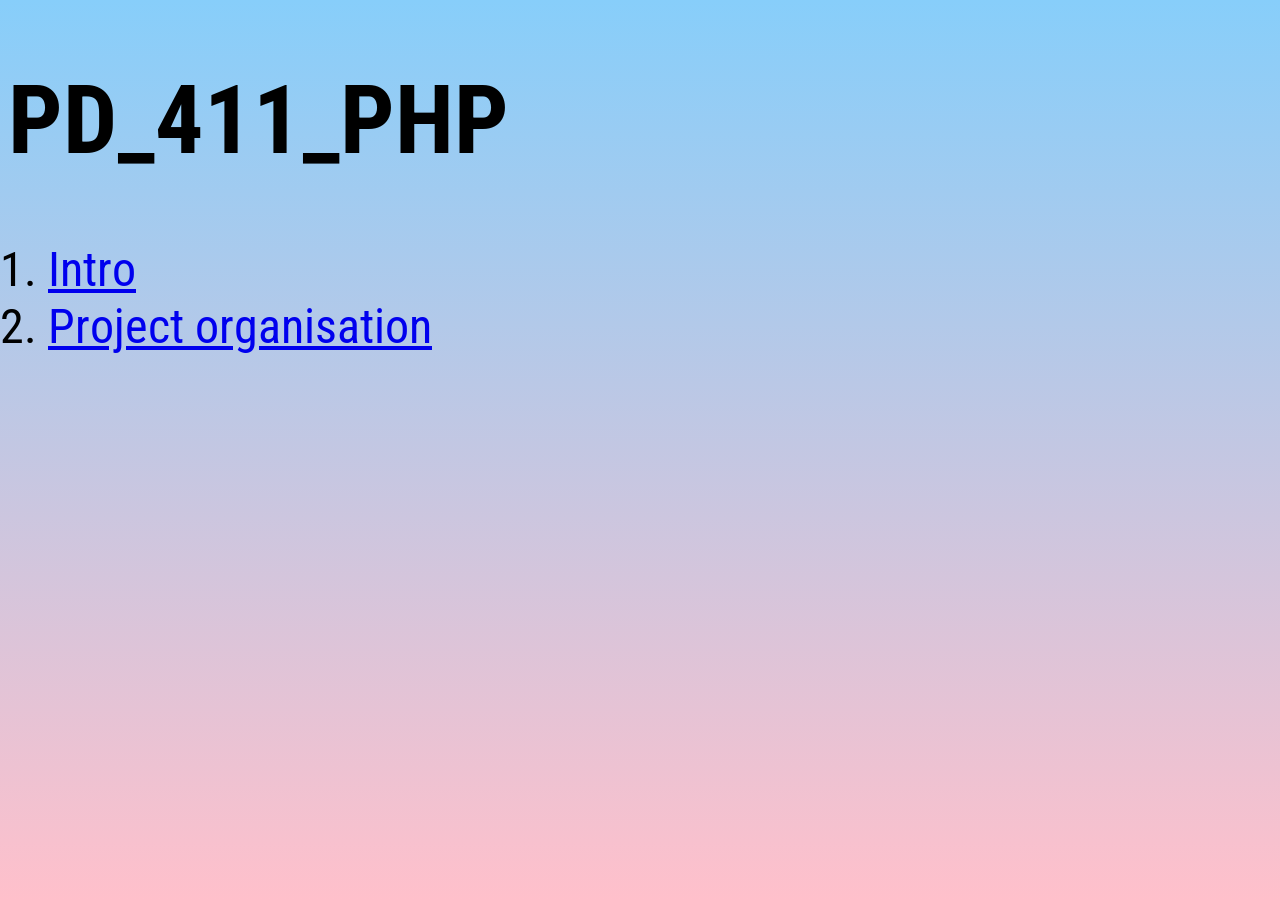
==== index.html @ 3d0e94aa "include, __DIR__ & __FILE__" ====
﻿<!DOCTYPE html>

<html lang="en" xmlns="http://www.w3.org/1999/xhtml">
<head>
    <meta charset="utf-8" />
    <title>PD_411_PHP</title>
    <link href="style.css" rel="stylesheet" />
</head>
<body>
    <h1>PD_411_PHP</h1>
    <ol>
        <li><a href="intro.php">Intro</a></li>
        <li><a href="02-organisation/main.php">Project organisation</a></li>
    </ol>
</body>
</html>
---- style.css ----
﻿@import url("https://fonts.googleapis.com/css2?family=Roboto+Condensed:ital,wght@0,100..900;1,100..900&family=Roboto:ital,wght@0,100..900;1,100..900&display=swap");
body {
	font-family: Roboto Condensed;
	font-size: 48px;
	/*background-color:lightskyblue;*/
	background-image: linear-gradient(lightskyblue, pink);
	background-attachment:fixed;
}
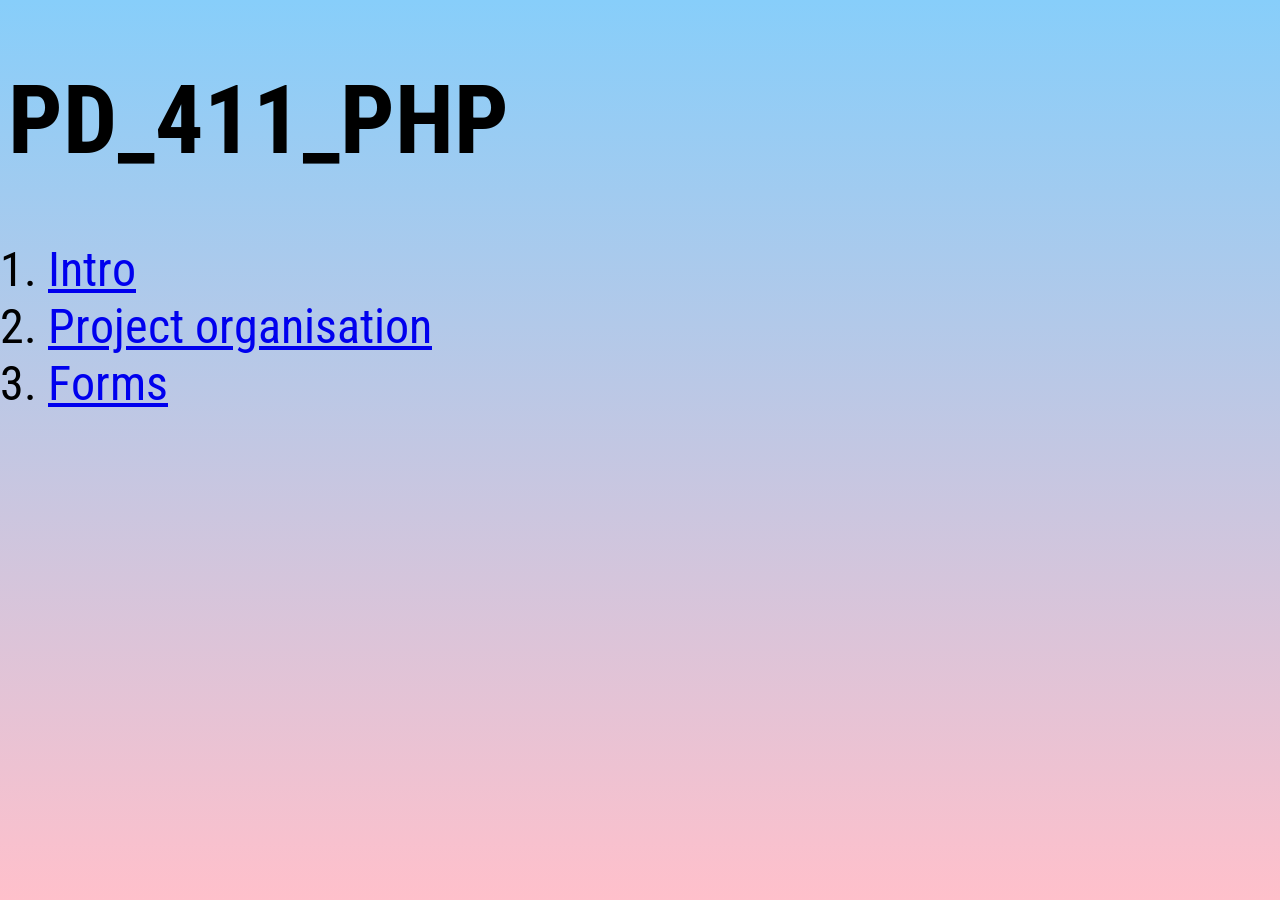
==== commit 7342cf20: "form in progress" ====
--- a/index.html
+++ b/index.html
@@ -5,12 +5,14 @@
     <meta charset="utf-8" />
     <title>PD_411_PHP</title>
     <link href="style.css" rel="stylesheet" />
+    
 </head>
 <body>
     <h1>PD_411_PHP</h1>
     <ol>
         <li><a href="intro.php">Intro</a></li>
         <li><a href="02-organisation/main.php">Project organisation</a></li>
+        <li><a href="03-forms/index.php">Forms</a></li>
     </ol>
 </body>
 </html>
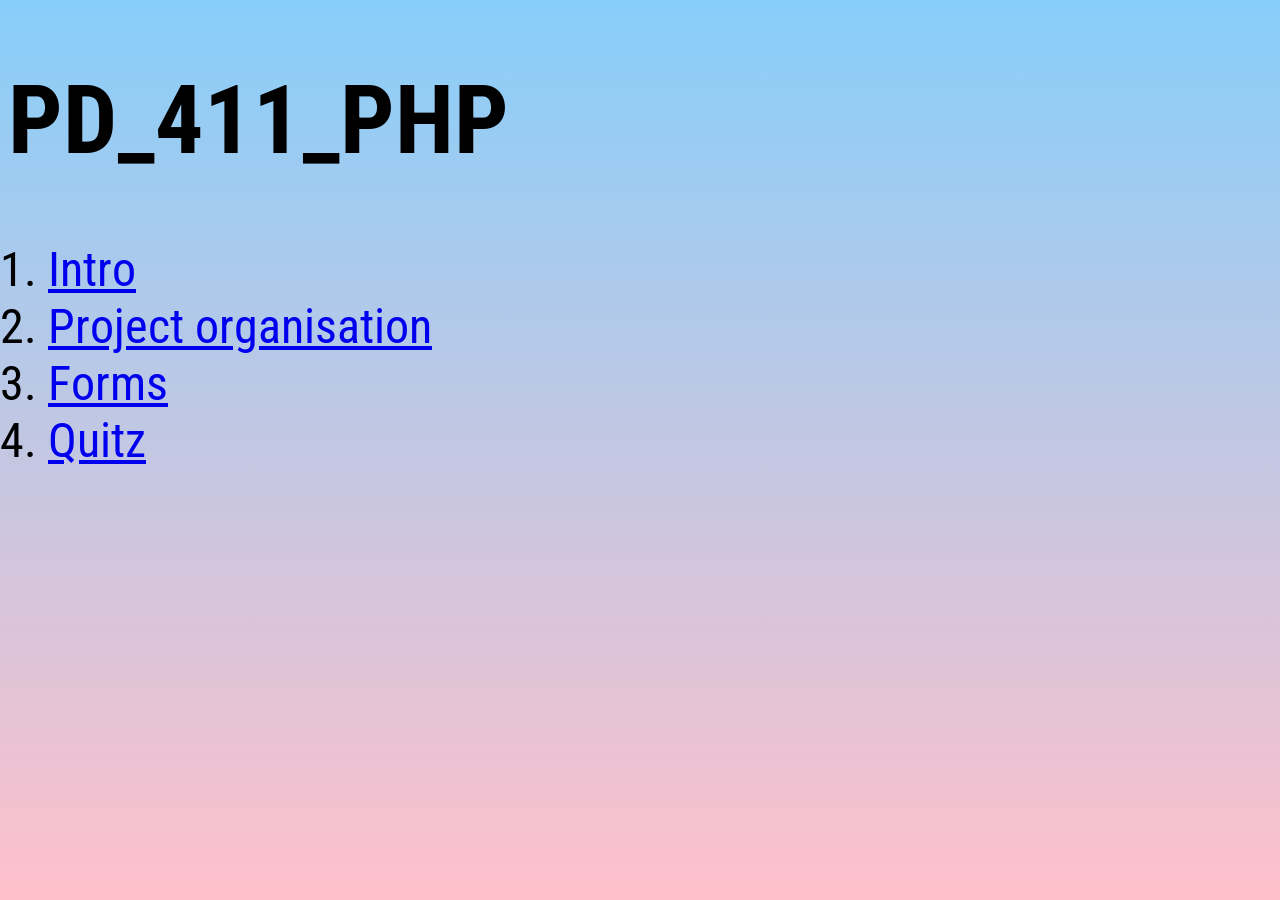
==== commit 6a98c962: "result.php for Quitz DONE" ====
--- a/index.html
+++ b/index.html
@@ -13,6 +13,7 @@
         <li><a href="intro.php">Intro</a></li>
         <li><a href="02-organisation/main.php">Project organisation</a></li>
         <li><a href="03-forms/index.php">Forms</a></li>
+        <li><a href="04-Quitz/index.php">Quitz</a></li>
     </ol>
 </body>
 </html>
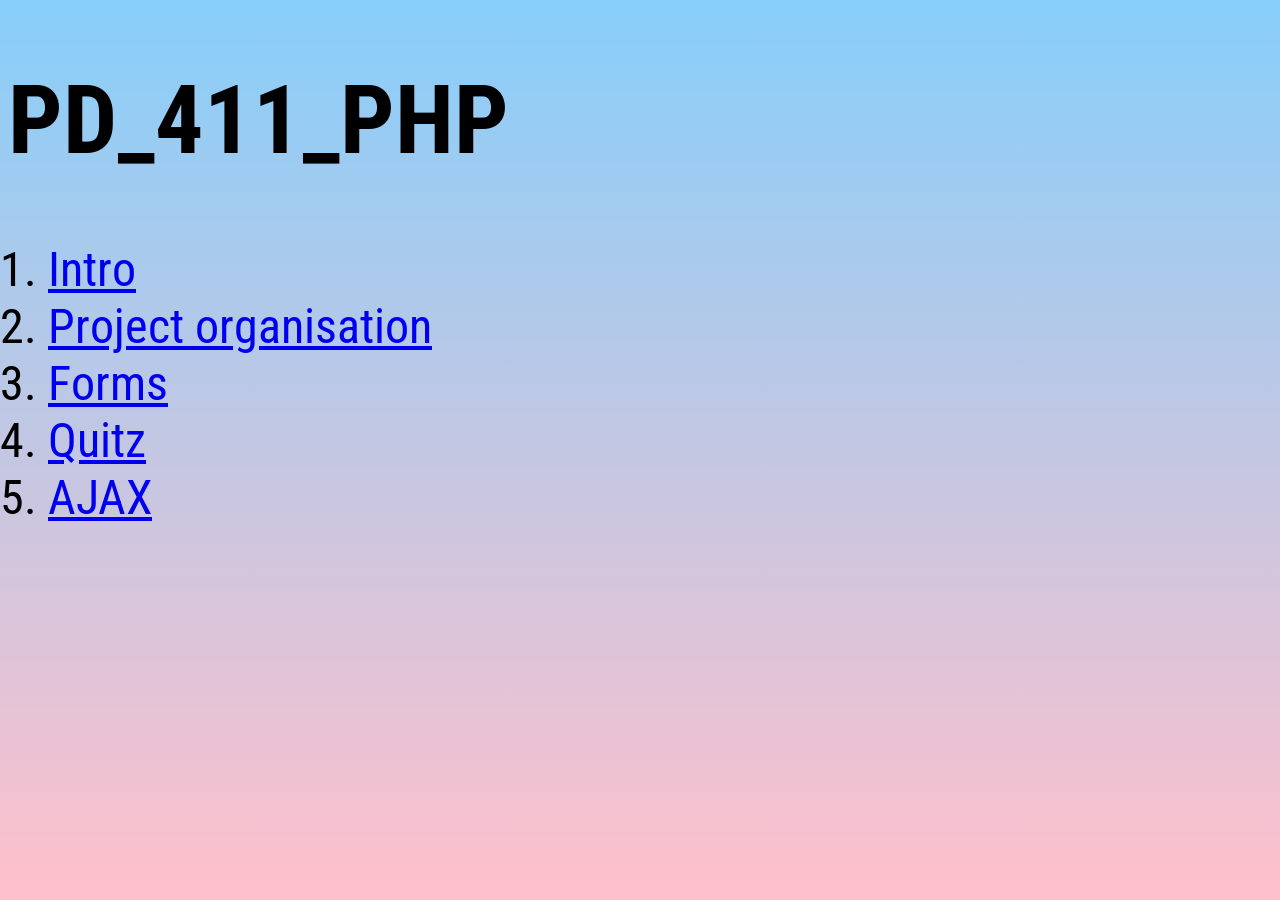
==== commit 04a32c79: "AJAX day 1" ====
--- a/index.html
+++ b/index.html
@@ -14,6 +14,7 @@
         <li><a href="02-organisation/main.php">Project organisation</a></li>
         <li><a href="03-forms/index.php">Forms</a></li>
         <li><a href="04-Quitz/index.php">Quitz</a></li>
+        <li><a href="05-ajax/ajax.html">AJAX</a></li>
     </ol>
 </body>
 </html>
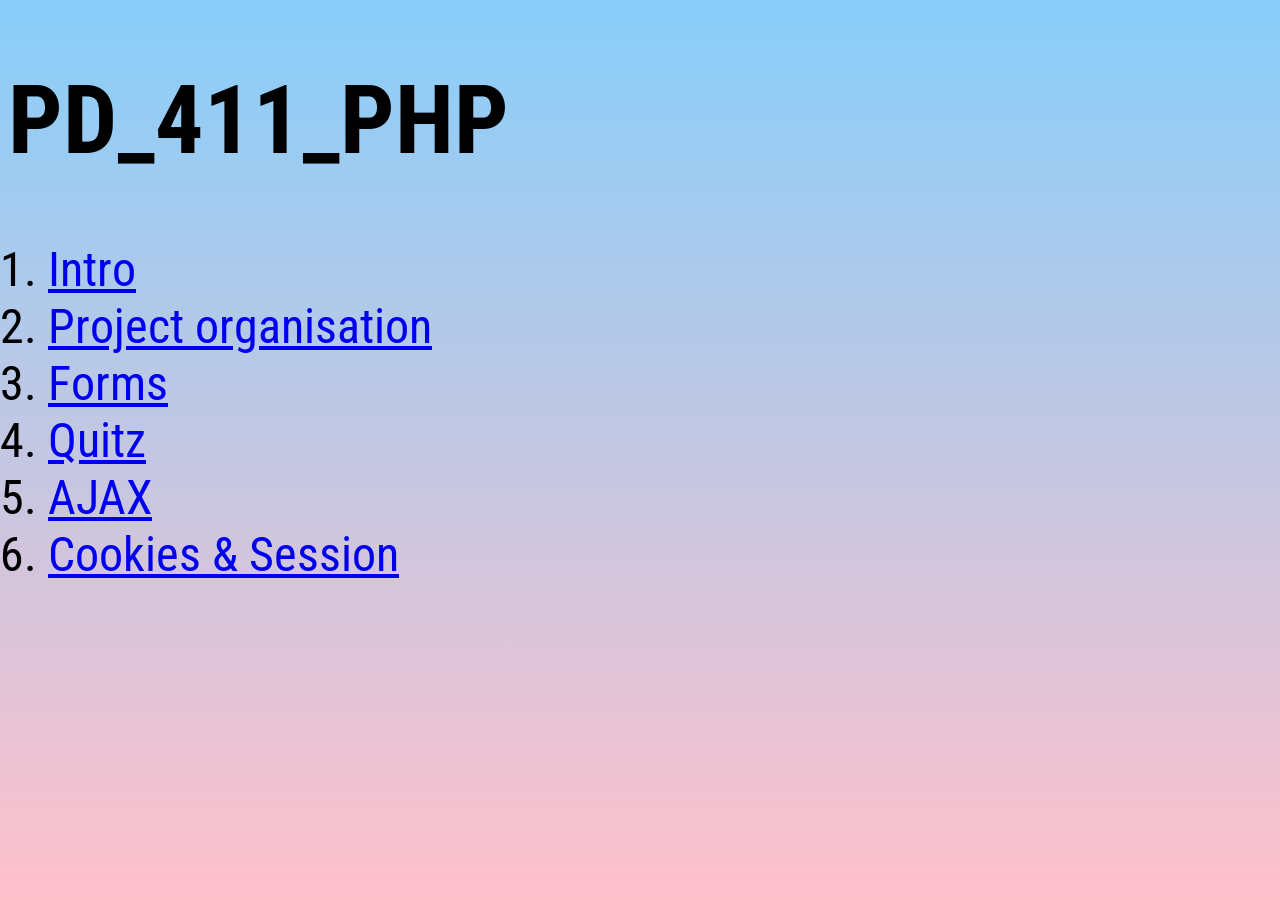
==== commit ab1fe808: "Cookies in progress" ====
--- a/index.html
+++ b/index.html
@@ -15,6 +15,7 @@
         <li><a href="03-forms/index.php">Forms</a></li>
         <li><a href="04-Quitz/index.php">Quitz</a></li>
         <li><a href="05-ajax/ajax.html">AJAX</a></li>
+        <li><a href="06-CookiesAndSession/index.html">Cookies & Session</a></li>
     </ol>
 </body>
 </html>
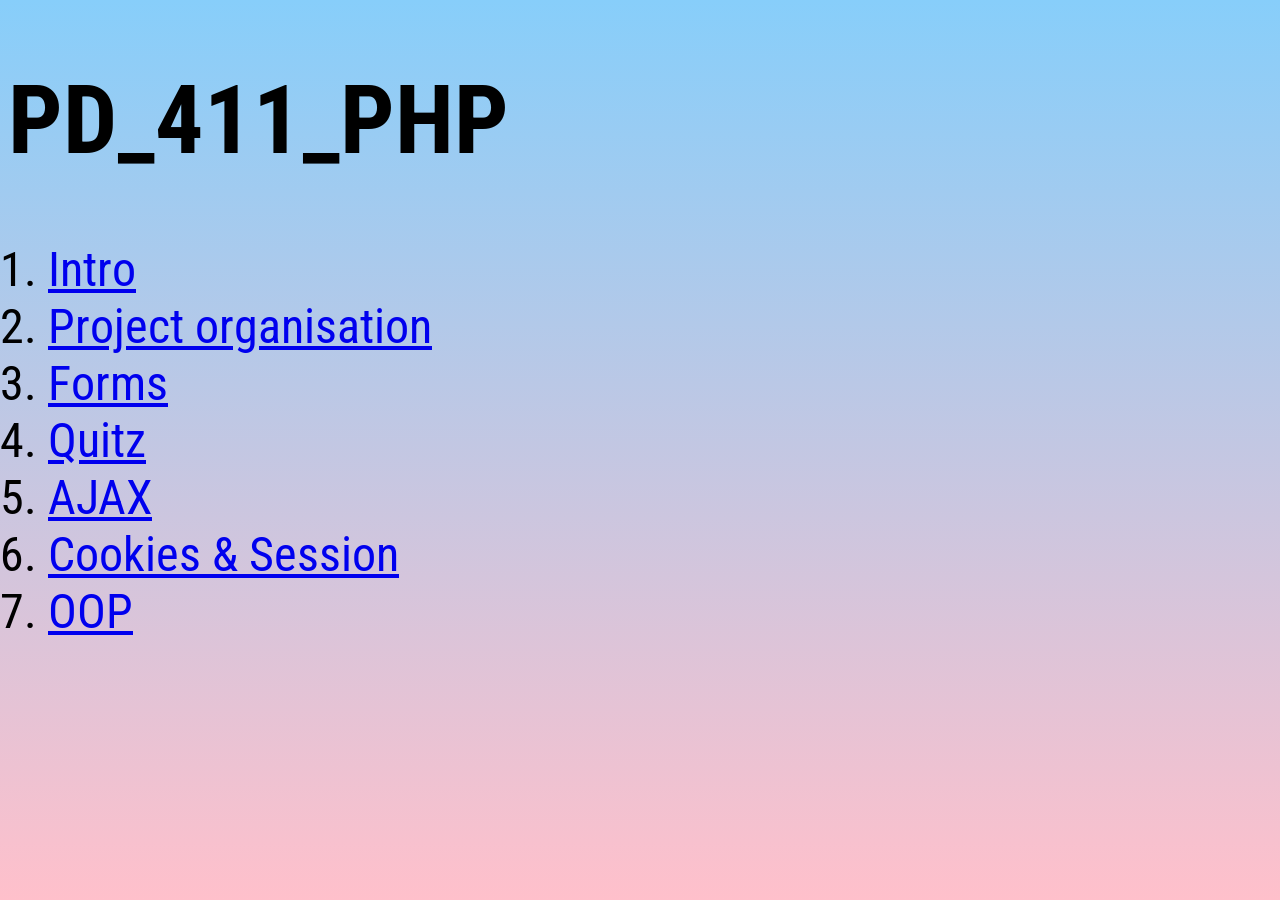
==== commit 0f76d07a: "Point DONE" ====
--- a/index.html
+++ b/index.html
@@ -16,6 +16,7 @@
         <li><a href="04-Quitz/index.php">Quitz</a></li>
         <li><a href="05-ajax/ajax.html">AJAX</a></li>
         <li><a href="06-CookiesAndSession/index.html">Cookies & Session</a></li>
+        <li><a href="07-OOP/index.php">OOP</a></li>
     </ol>
 </body>
 </html>
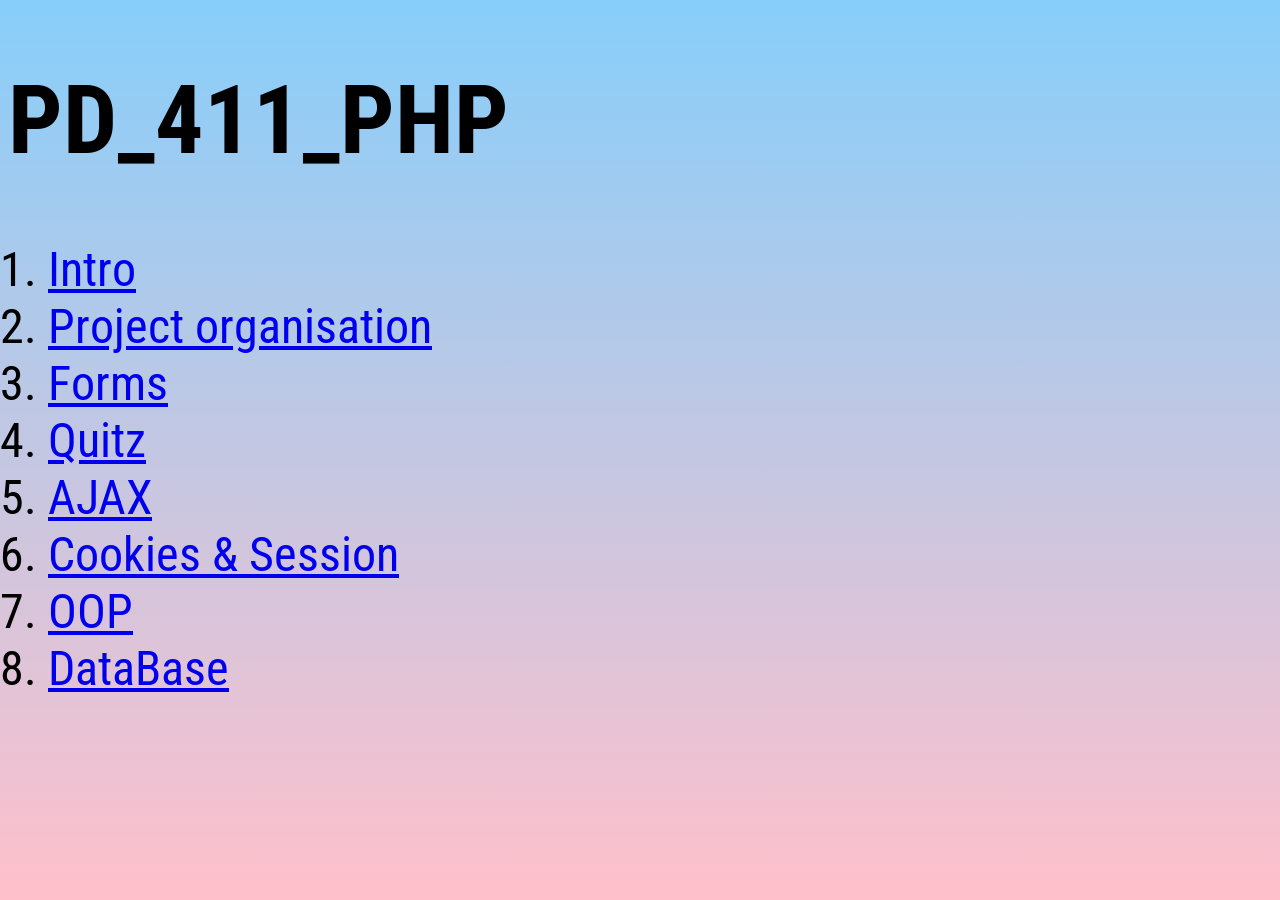
==== commit 1bf5e57e: "Directions in progress" ====
--- a/index.html
+++ b/index.html
@@ -17,6 +17,7 @@
         <li><a href="05-ajax/ajax.html">AJAX</a></li>
         <li><a href="06-CookiesAndSession/index.html">Cookies & Session</a></li>
         <li><a href="07-OOP/index.php">OOP</a></li>
+        <li><a href="08-DataBase/index.php">DataBase</a></li>
     </ol>
 </body>
 </html>
